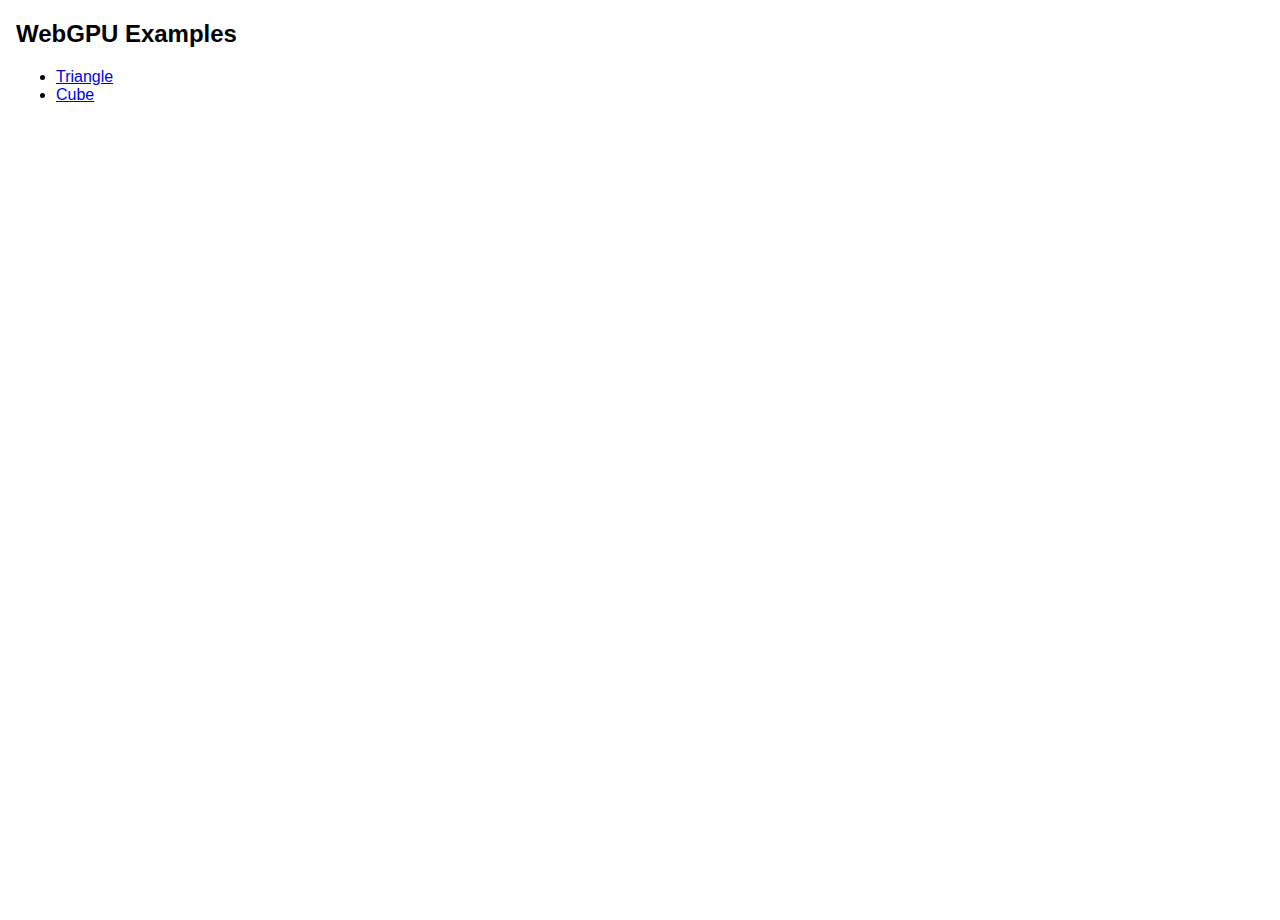
==== index.html @ 79abfa12 "Add triangle and cube examples" ====
<!DOCTYPE html>
<html lang="en">
<head>
	<meta charset="UTF-8" />
	<title>WebGPU</title>
	<link rel="stylesheet" type="text/css" href="main.css">
</head>
<body>
	<div class="text">
		<h2>WebGPU Examples</h2>
		<ul>
			<li><a href="triangle/">Triangle</a></li>
			<li><a href="cube/">Cube</a></li>
		</ul>
	</div>
</body>
</html>
---- main.css ----
html, body {
    margin: 0 !important;
	padding: 0 !important;
	width: 100%;
	height: 100%;
}

.text {
	font-family: sans-serif;
	margin: 16px;
	font-size: 16px;
}
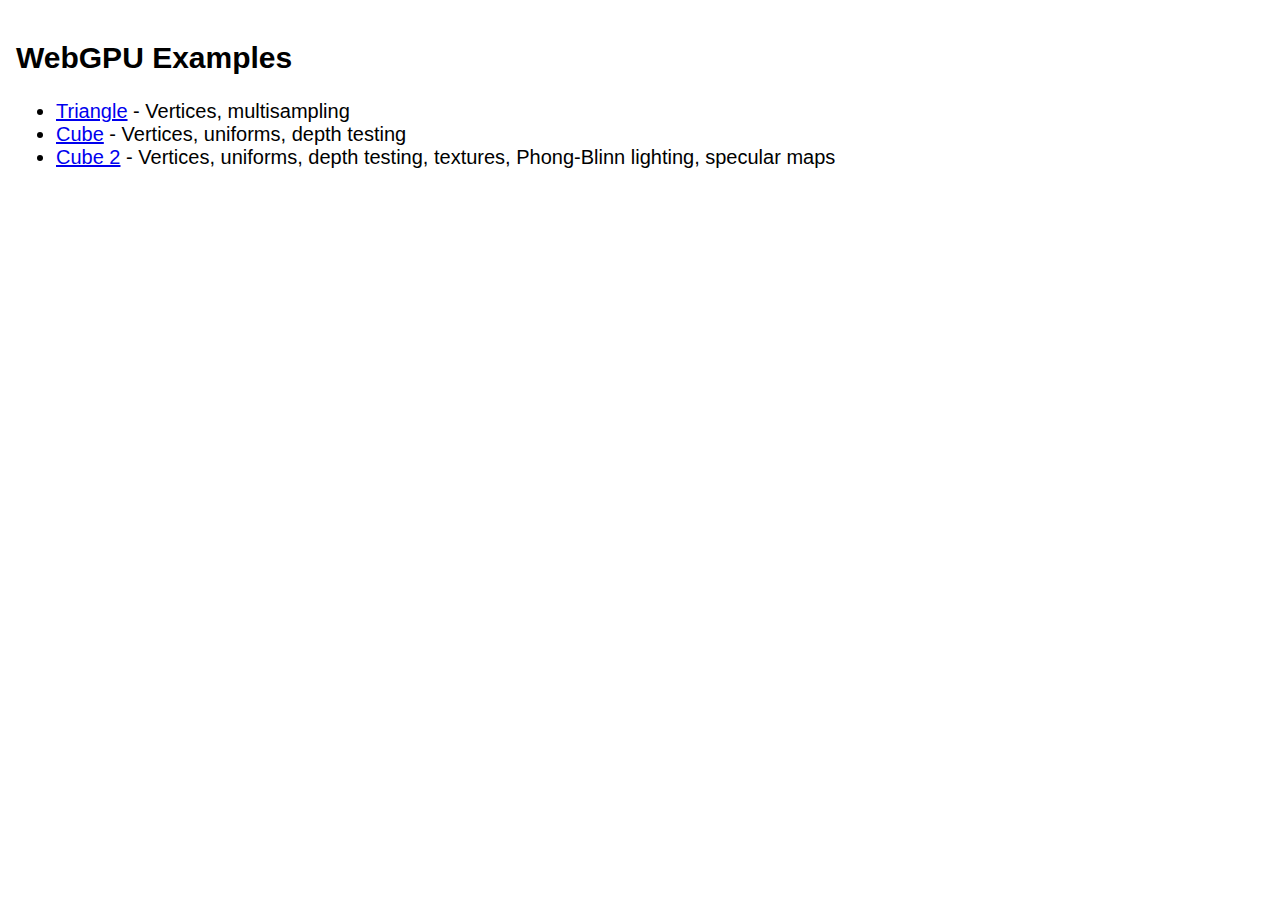
==== commit 5e076919: "Add cube 2 example" ====
--- a/index.html
+++ b/index.html
@@ -9,8 +9,9 @@
 	<div class="text">
 		<h2>WebGPU Examples</h2>
 		<ul>
-			<li><a href="triangle/">Triangle</a></li>
-			<li><a href="cube/">Cube</a></li>
+			<li><a href="triangle/">Triangle</a> - Vertices, multisampling</li>
+			<li><a href="cube/">Cube</a> - Vertices, uniforms, depth testing</li>
+			<li><a href="cube2/">Cube 2</a> - Vertices, uniforms, depth testing, textures, Phong-Blinn lighting, specular maps</li>
 		</ul>
 	</div>
 </body>
--- a/main.css
+++ b/main.css
@@ -7,6 +7,6 @@
 
 .text {
 	font-family: sans-serif;
-	margin: 16px;
-	font-size: 16px;
+	padding: 16px;
+	font-size: 20px;
 }
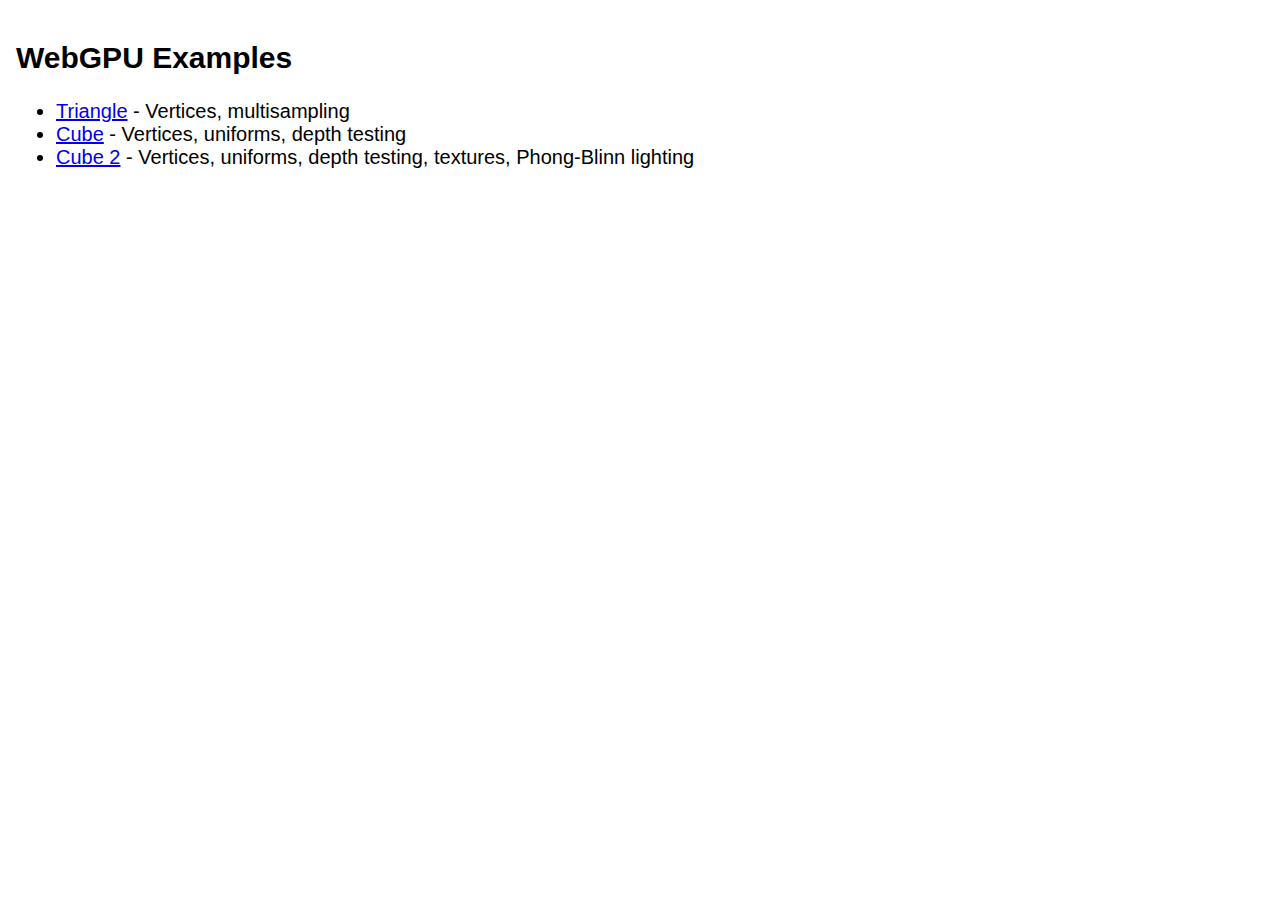
==== commit d6aa3839: "Update main page text" ====
--- a/index.html
+++ b/index.html
@@ -11,7 +11,7 @@
 		<ul>
 			<li><a href="triangle/">Triangle</a> - Vertices, multisampling</li>
 			<li><a href="cube/">Cube</a> - Vertices, uniforms, depth testing</li>
-			<li><a href="cube2/">Cube 2</a> - Vertices, uniforms, depth testing, textures, Phong-Blinn lighting, specular maps</li>
+			<li><a href="cube2/">Cube 2</a> - Vertices, uniforms, depth testing, textures, Phong-Blinn lighting</li>
 		</ul>
 	</div>
 </body>
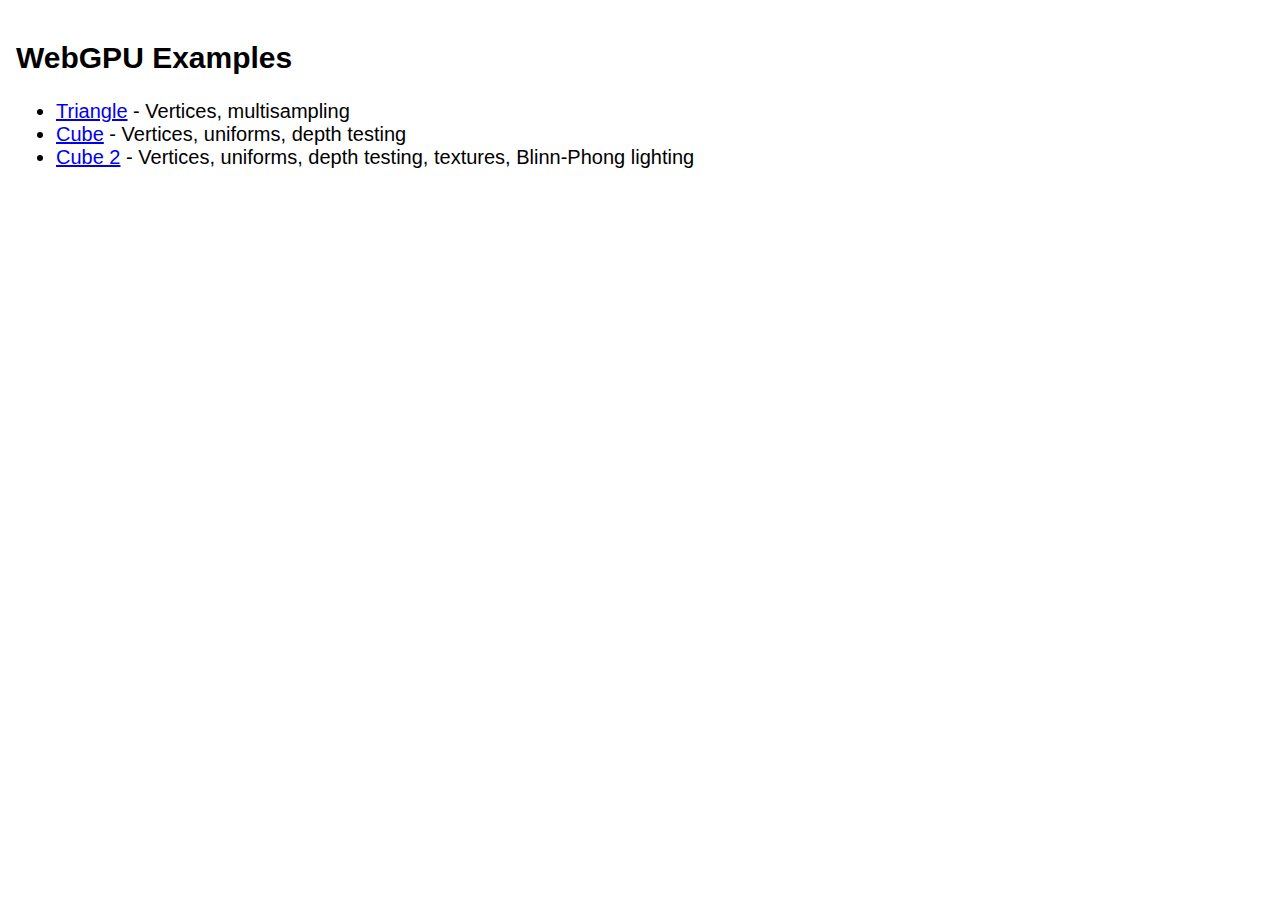
==== commit f07ade08: "Fix typo" ====
--- a/index.html
+++ b/index.html
@@ -11,7 +11,7 @@
 		<ul>
 			<li><a href="triangle/">Triangle</a> - Vertices, multisampling</li>
 			<li><a href="cube/">Cube</a> - Vertices, uniforms, depth testing</li>
-			<li><a href="cube2/">Cube 2</a> - Vertices, uniforms, depth testing, textures, Phong-Blinn lighting</li>
+			<li><a href="cube2/">Cube 2</a> - Vertices, uniforms, depth testing, textures, Blinn-Phong lighting</li>
 		</ul>
 	</div>
 </body>
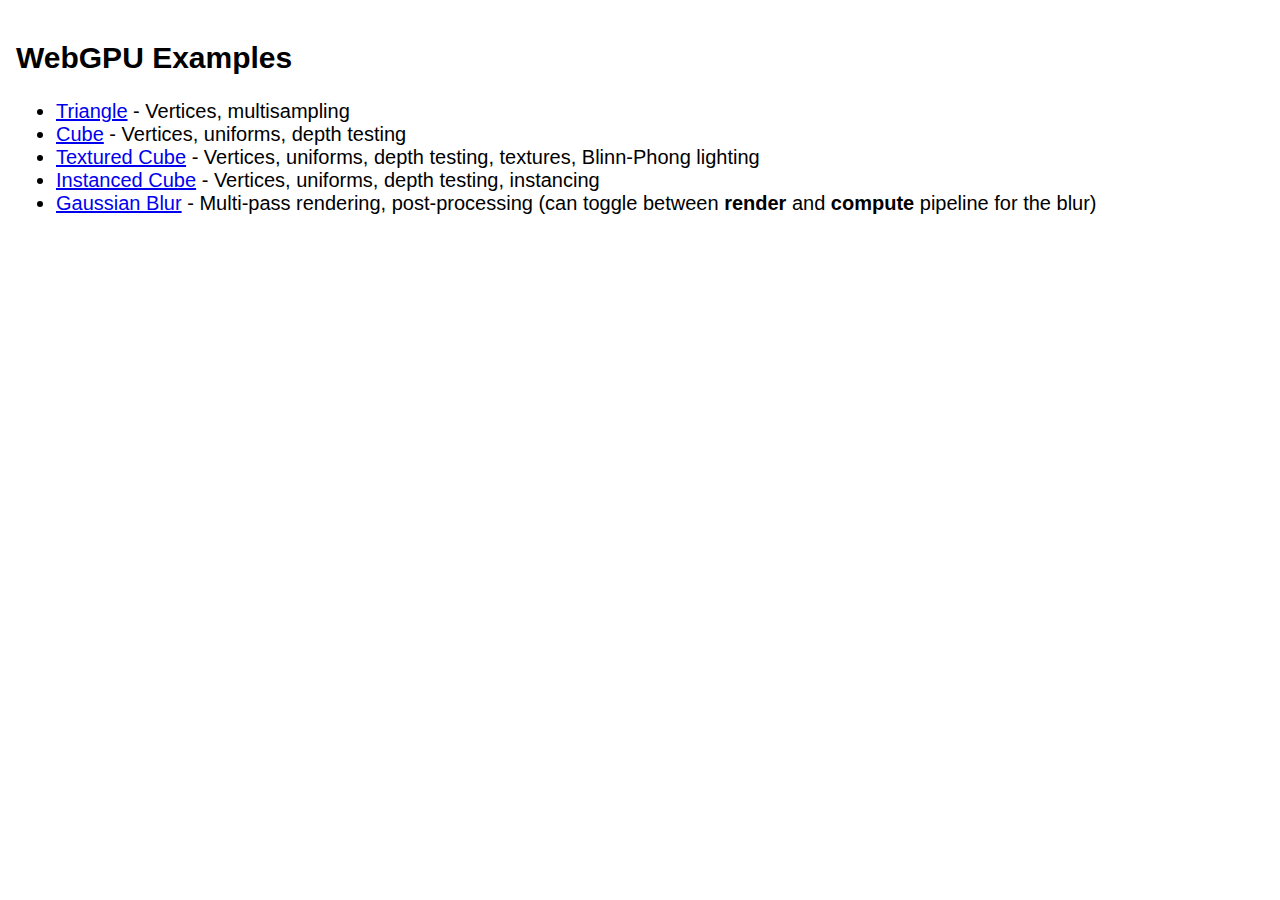
==== commit d9b38eb3: "Add Gaussian blur compute pipeline" ====
--- a/index.html
+++ b/index.html
@@ -3,6 +3,7 @@
 <head>
 	<meta charset="UTF-8" />
 	<title>WebGPU</title>
+	<link rel="icon" type="image/png" href="../data/favicon.png"/>
 	<link rel="stylesheet" type="text/css" href="main.css">
 </head>
 <body>
@@ -11,7 +12,9 @@
 		<ul>
 			<li><a href="triangle/">Triangle</a> - Vertices, multisampling</li>
 			<li><a href="cube/">Cube</a> - Vertices, uniforms, depth testing</li>
-			<li><a href="cube2/">Cube 2</a> - Vertices, uniforms, depth testing, textures, Blinn-Phong lighting</li>
+			<li><a href="cube_textured/">Textured Cube</a> - Vertices, uniforms, depth testing, textures, Blinn-Phong lighting</li>
+			<li><a href="cube_instanced/">Instanced Cube</a> - Vertices, uniforms, depth testing, instancing</li>
+			<li><a href="blur/">Gaussian Blur</a> - Multi-pass rendering, post-processing (can toggle between <b>render</b> and <b>compute</b> pipeline for the blur)</li>
 		</ul>
 	</div>
 </body>
--- a/main.css
+++ b/main.css
@@ -5,8 +5,25 @@
 	height: 100%;
 }
 
+#canvas {
+	display: block;
+}
+
 .text {
 	font-family: sans-serif;
 	padding: 16px;
 	font-size: 20px;
 }
+
+#fps {
+	color: #ffffff;
+	font-family: sans-serif;
+	background-color: rgba(0, 0, 0, 0.5);
+	font-size: 12px;
+	padding: 2px 4px;
+	margin: 4px;
+	position: absolute;
+	top: 0;
+	left: 0;
+	z-index: 1;
+}
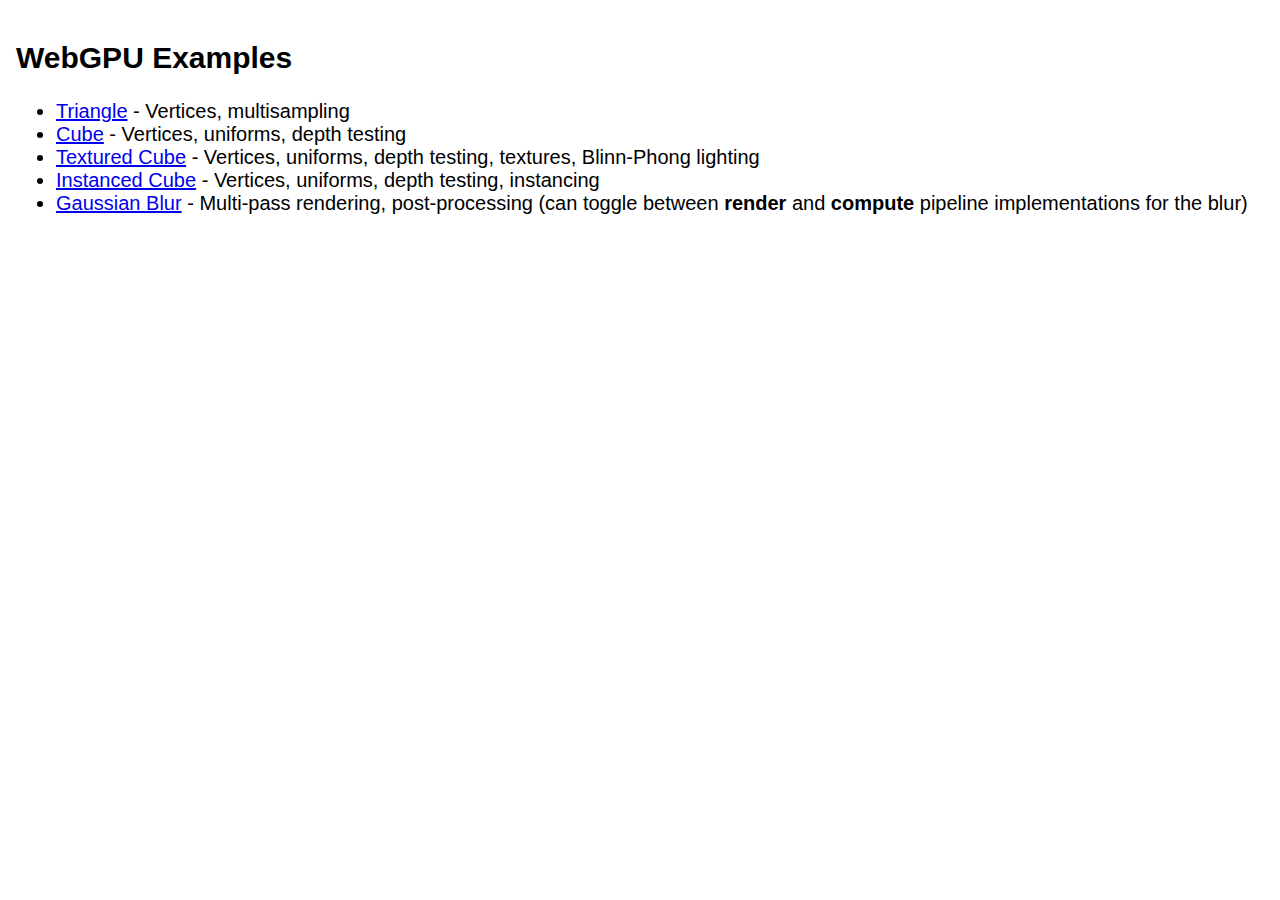
==== commit 1ea86b45: "Update main page" ====
--- a/index.html
+++ b/index.html
@@ -14,7 +14,7 @@
 			<li><a href="cube/">Cube</a> - Vertices, uniforms, depth testing</li>
 			<li><a href="cube_textured/">Textured Cube</a> - Vertices, uniforms, depth testing, textures, Blinn-Phong lighting</li>
 			<li><a href="cube_instanced/">Instanced Cube</a> - Vertices, uniforms, depth testing, instancing</li>
-			<li><a href="blur/">Gaussian Blur</a> - Multi-pass rendering, post-processing (can toggle between <b>render</b> and <b>compute</b> pipeline for the blur)</li>
+			<li><a href="blur/">Gaussian Blur</a> - Multi-pass rendering, post-processing (can toggle between <b>render</b> and <b>compute</b> pipeline implementations for the blur)</li>
 		</ul>
 	</div>
 </body>
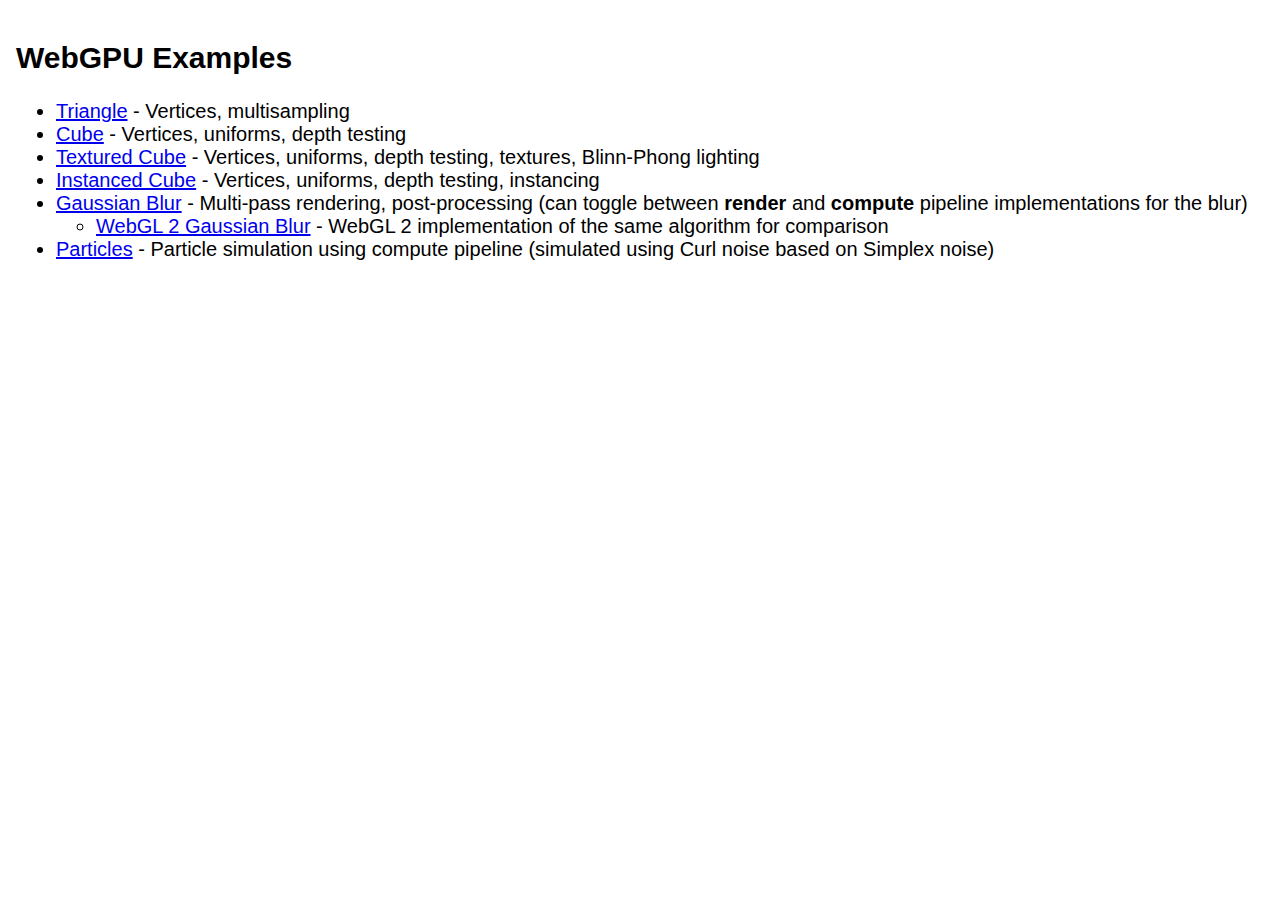
==== commit 2092d225: "Improve particles example" ====
--- a/index.html
+++ b/index.html
@@ -15,6 +15,10 @@
 			<li><a href="cube_textured/">Textured Cube</a> - Vertices, uniforms, depth testing, textures, Blinn-Phong lighting</li>
 			<li><a href="cube_instanced/">Instanced Cube</a> - Vertices, uniforms, depth testing, instancing</li>
 			<li><a href="blur/">Gaussian Blur</a> - Multi-pass rendering, post-processing (can toggle between <b>render</b> and <b>compute</b> pipeline implementations for the blur)</li>
+			<ul>
+				<li><a href="blur/webgl.html">WebGL 2 Gaussian Blur</a> - WebGL 2 implementation of the same algorithm for comparison</li>
+			</ul>
+			<li><a href="particles/?numParticles=1000000">Particles</a> - Particle simulation using compute pipeline (simulated using Curl noise based on Simplex noise)</li>
 		</ul>
 	</div>
 </body>
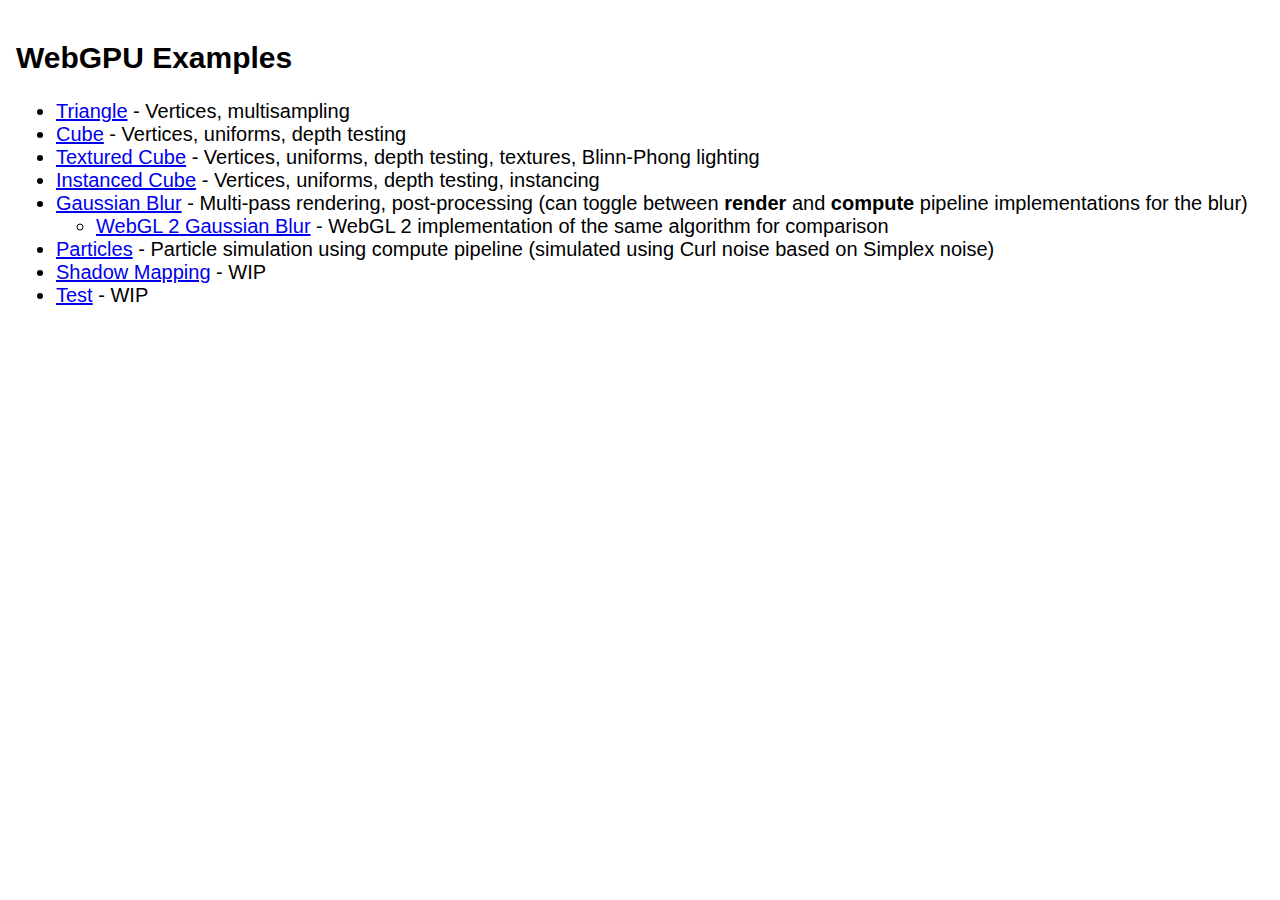
==== commit dc97eb2c: "Add test for debugging" ====
--- a/index.html
+++ b/index.html
@@ -19,6 +19,8 @@
 				<li><a href="blur/webgl.html">WebGL 2 Gaussian Blur</a> - WebGL 2 implementation of the same algorithm for comparison</li>
 			</ul>
 			<li><a href="particles/?numParticles=1000000">Particles</a> - Particle simulation using compute pipeline (simulated using Curl noise based on Simplex noise)</li>
+			<li><a href="shadow_mapping/">Shadow Mapping</a> - WIP</li>
+			<li><a href="test/">Test</a> - WIP</li>
 		</ul>
 	</div>
 </body>
